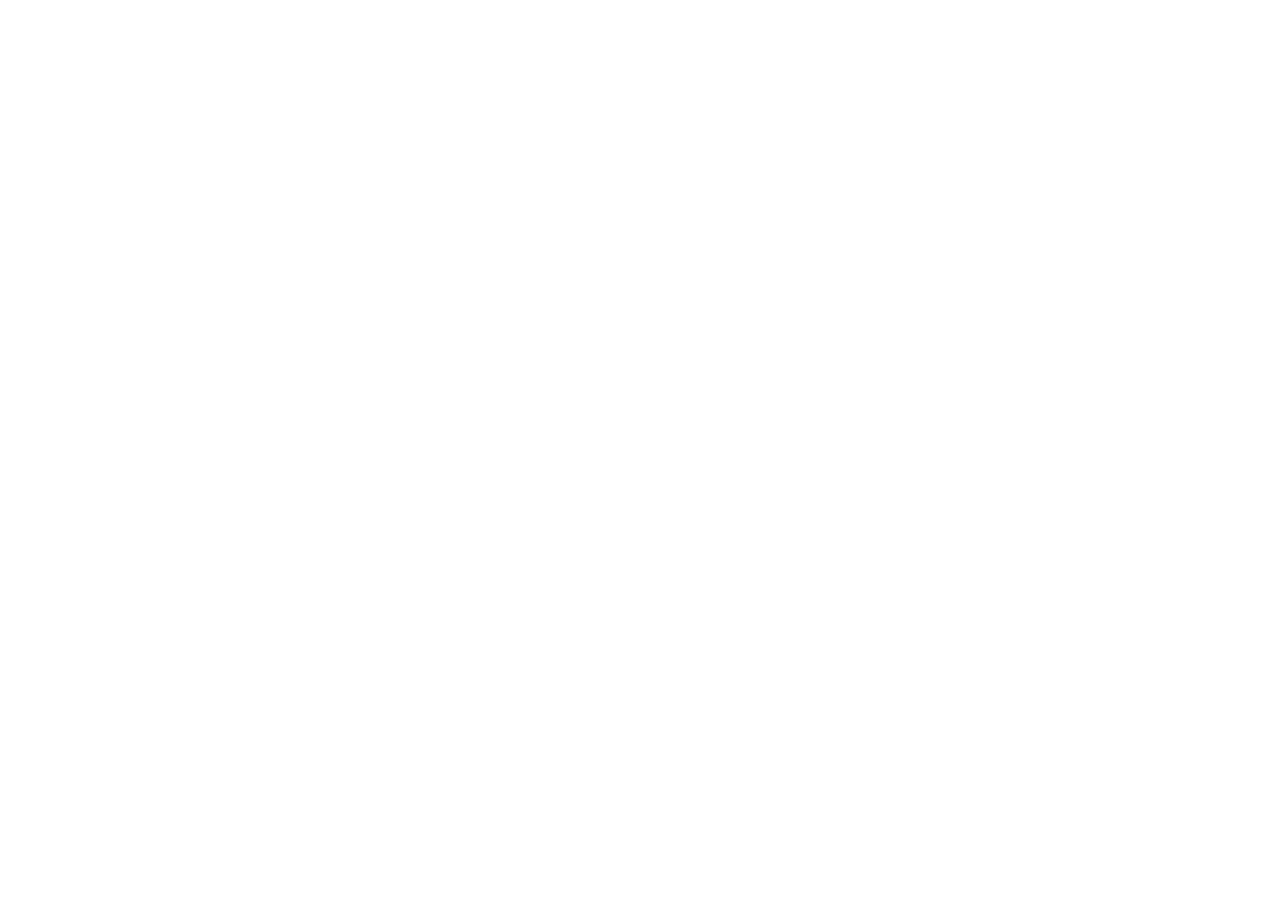
==== CSS_InnocentHH/index.html @ 7c07cd49 "add CSS_InnocentHH folder" ====
<!DOCTYPE html>
<html lang="en" dir="ltr">
  <head>
    <meta charset="utf-8">
    <title>Innocent Harelimana</title>
    <link rel="stylesheet" href="css_ihh/ihh_styles.css">
  </head>
  <body>

  </body>
</html>
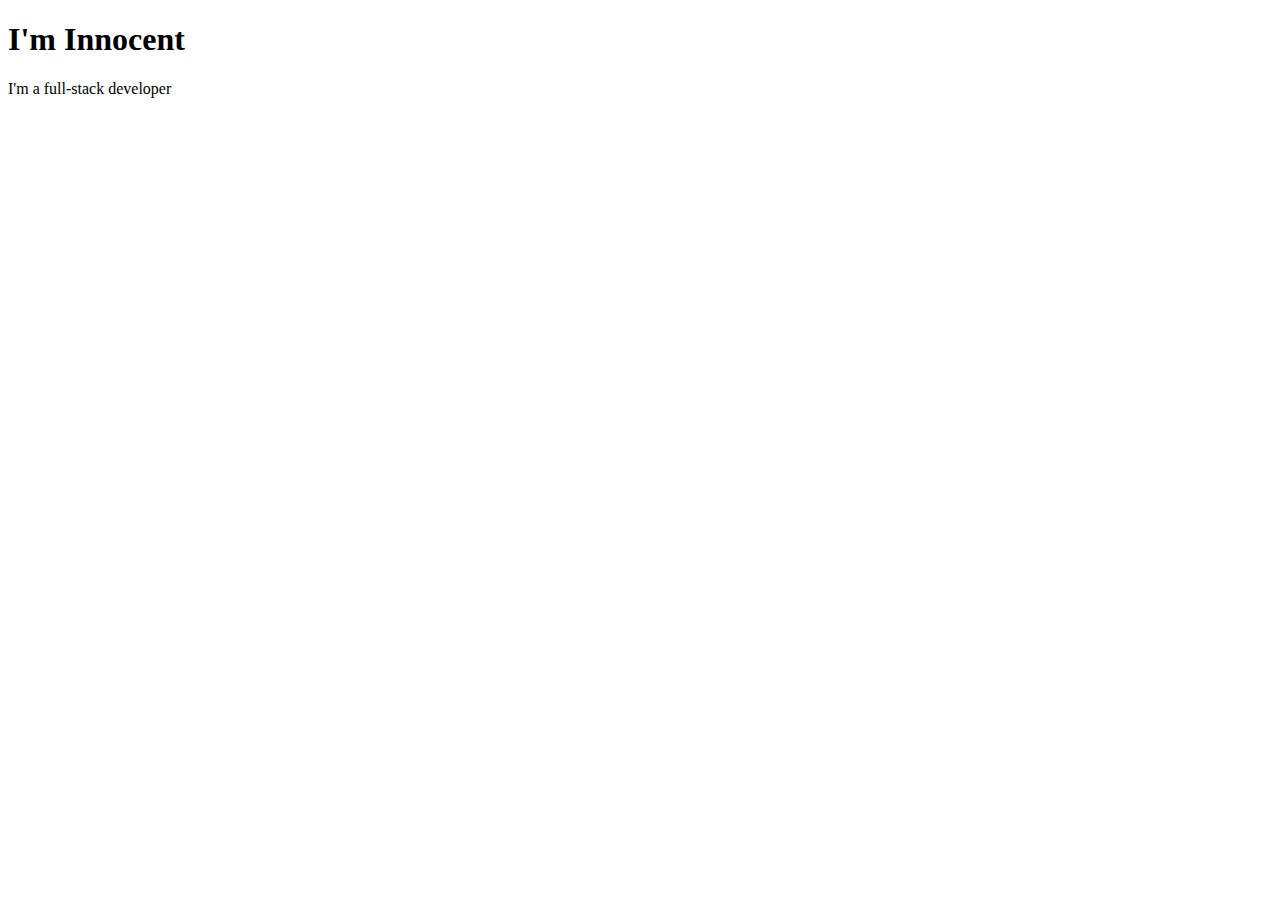
==== commit f065fb7a: "add div" ====
--- a/CSS_InnocentHH/index.html
+++ b/CSS_InnocentHH/index.html
@@ -4,8 +4,13 @@
     <meta charset="utf-8">
     <title>Innocent Harelimana</title>
     <link rel="stylesheet" href="css_ihh/ihh_styles.css">
+    <link rel="icon" href="favicon.ico">
   </head>
   <body>
+  <div class="">
+    <h1>I'm Innocent</h1>
+    <p>I'm a full-stack developer</p>
+  </div>
 
   </body>
 </html>
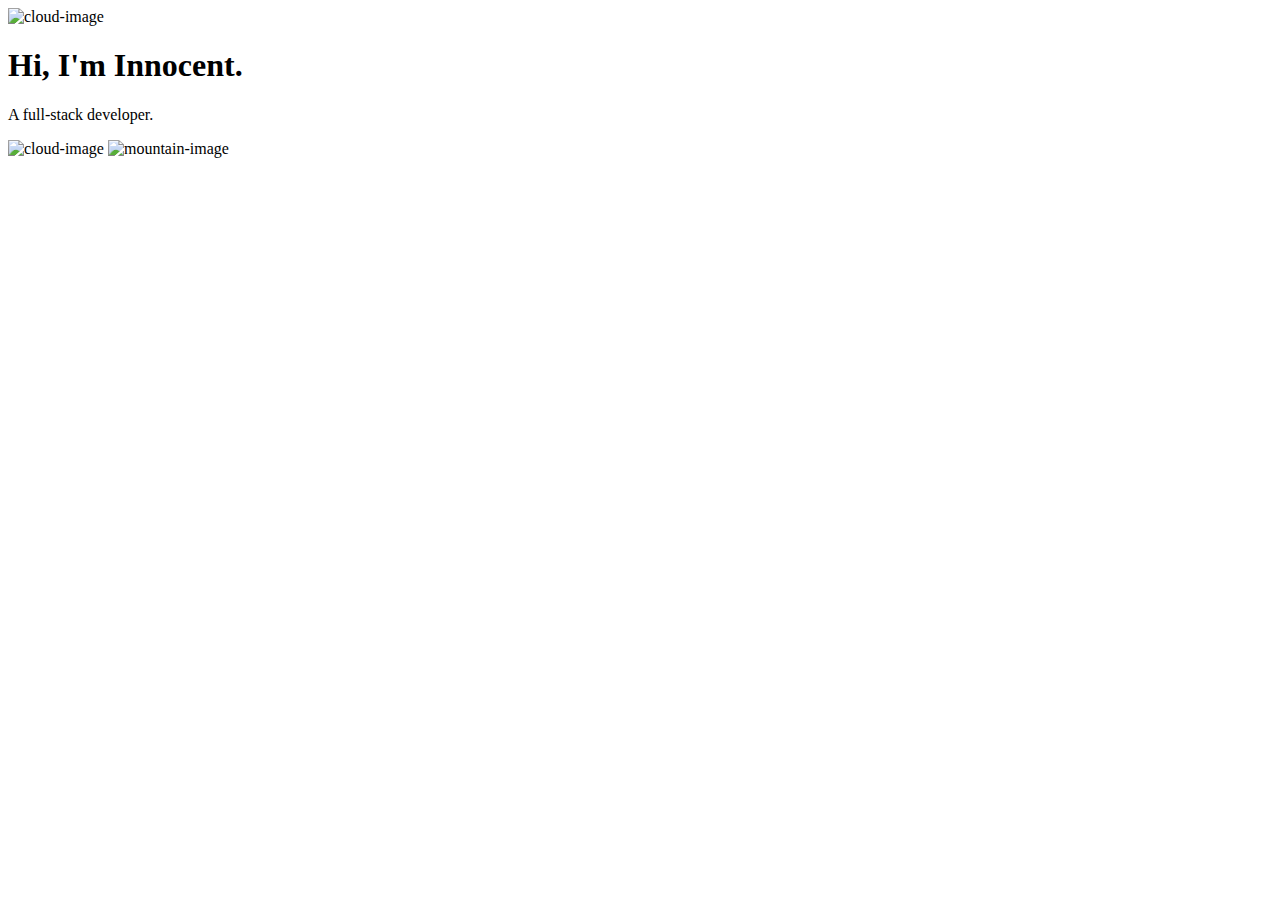
==== commit 0142688c: "add fonts" ====
--- a/CSS_InnocentHH/index.html
+++ b/CSS_InnocentHH/index.html
@@ -5,11 +5,23 @@
     <title>Innocent Harelimana</title>
     <link rel="stylesheet" href="css_ihh/ihh_styles.css">
     <link rel="icon" href="favicon.ico">
+    <link rel="preconnect" href="https://fonts.googleapis.com">
+    <link rel="preconnect" href="https://fonts.gstatic.com" crossorigin>
+    <link href="https://fonts.googleapis.com/css2?family=Merriweather&family=Montserrat&family=Sacramento&display=swap" rel="stylesheet">
   </head>
   <body>
-  <div class="">
-    <h1>I'm Innocent</h1>
-    <p>I'm a full-stack developer</p>
+  <div class="top-container">
+    <img class="top-cloud" src="images/cloud.png" alt="cloud-image">
+    <h1>Hi, I'm Innocent.</h1>
+    <p>A full-stack <span class="dev">dev</span>eloper.</p>
+    <img class="bottom-cloud" src="images/cloud.png" alt="cloud-image">
+    <img src="images/mountain.png" alt="mountain-image">
+  </div>
+  <div class="middle-container">
+
+  </div>
+  <div class="bottom-container">
+
   </div>
 
   </body>
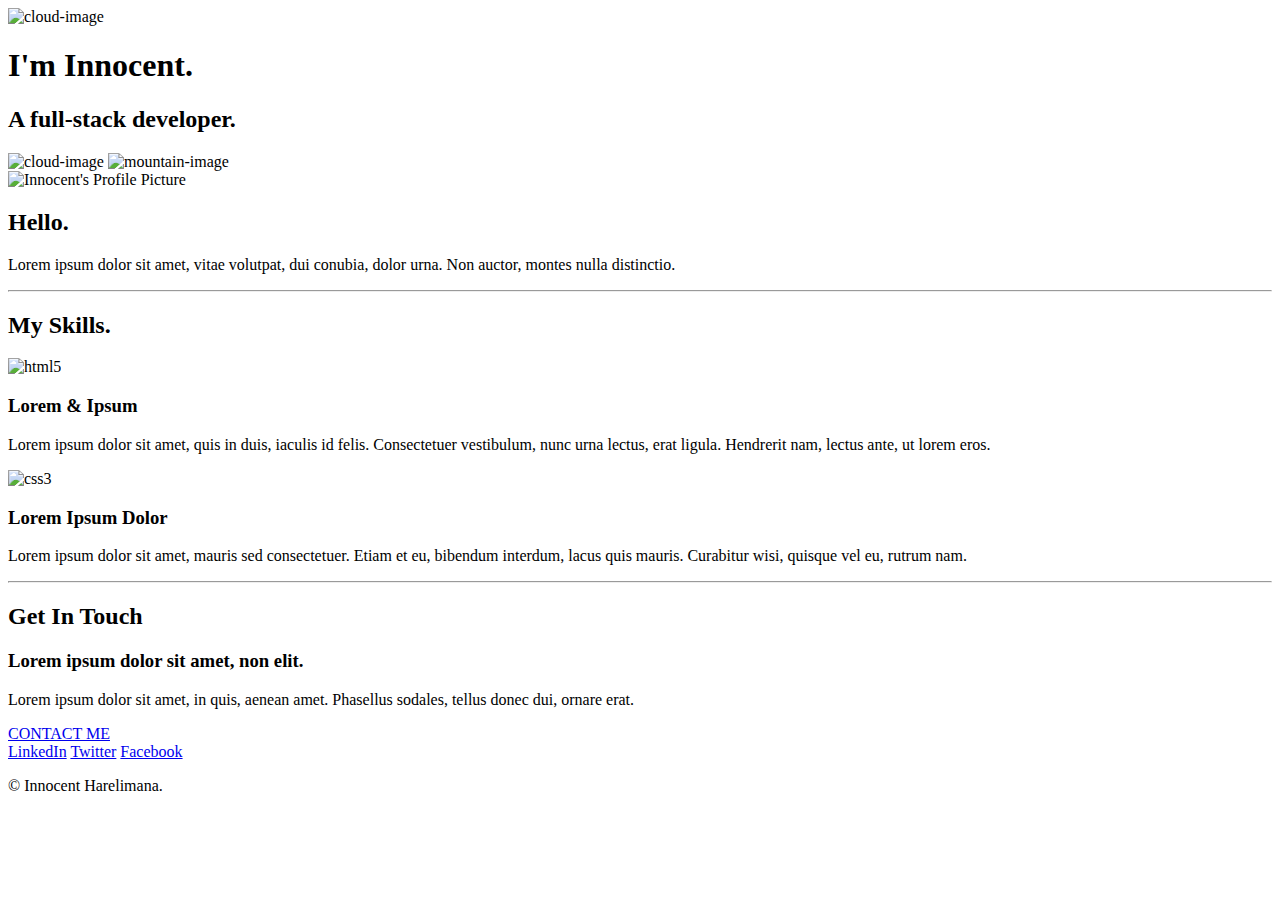
==== commit 19229b60: "add font sizing" ====
--- a/CSS_InnocentHH/index.html
+++ b/CSS_InnocentHH/index.html
@@ -12,17 +12,48 @@
   <body>
   <div class="top-container">
     <img class="top-cloud" src="images/cloud.png" alt="cloud-image">
-    <h1>Hi, I'm Innocent.</h1>
-    <p>A full-stack <span class="dev">dev</span>eloper.</p>
+    <h1>I'm Innocent.</h1>
+    <h2>A full-stack <span class="dev">dev</span>eloper.</h2>
     <img class="bottom-cloud" src="images/cloud.png" alt="cloud-image">
     <img src="images/mountain.png" alt="mountain-image">
   </div>
   <div class="middle-container">
+    <div class="profile">
+      <img src="images/innocent.png" alt="Innocent's Profile Picture">
+      <h2>Hello.</h2>
+      <p>Lorem ipsum dolor sit amet, vitae volutpat, dui conubia, dolor urna. Non auctor, montes nulla distinctio.</p>
+    </div>
+    <hr>
+    <div class="skills">
+      <h2>My Skills.</h2>
+      <div class="skill-row">
+        <img class="skill-html5" src="images/html5.png" alt="html5">
+        <h3>Lorem & Ipsum</h3>
+        <p>Lorem ipsum dolor sit amet, quis in duis, iaculis id felis. Consectetuer vestibulum, nunc urna lectus, erat ligula. Hendrerit nam, lectus ante, ut lorem eros.</p>
+      </div>
+      <div class="skill-row">
+        <img class="skill-css3" src="images/css3.png" alt="css3">
+        <h3>Lorem Ipsum Dolor</h3>
+        <p>Lorem ipsum dolor sit amet, mauris sed consectetuer. Etiam et eu, bibendum interdum, lacus quis mauris. Curabitur wisi, quisque vel eu, rutrum nam.</p>
+      </div>
+    </div>
+    <hr>
+    <div class="contact-me">
+      <h2>Get In Touch</h2>
+      <h3>Lorem ipsum dolor sit amet, non elit.</h3>
+      <p>Lorem ipsum dolor sit amet, in quis, aenean amet. Phasellus sodales, tellus donec dui, ornare erat.</p>
+      <a class="email-button" href="mailto:harera3@gmail.com">CONTACT ME</a>
+    </div>
+  </div>
 
+
+  <div class="bottom-container">
+    <a class="footer-link" href="https://www.linkedin.com/">LinkedIn</a>
+    <a class="footer-link" href="https://twitter.com/">Twitter</a>
+    <a class="footer-link" href="https://www.facebook.com/innocent.h.harelimana/">Facebook</a>
+    <p>© Innocent Harelimana.</p>
   </div>
-  <div class="bottom-container">
 
-  </div>
 
   </body>
 </html>
